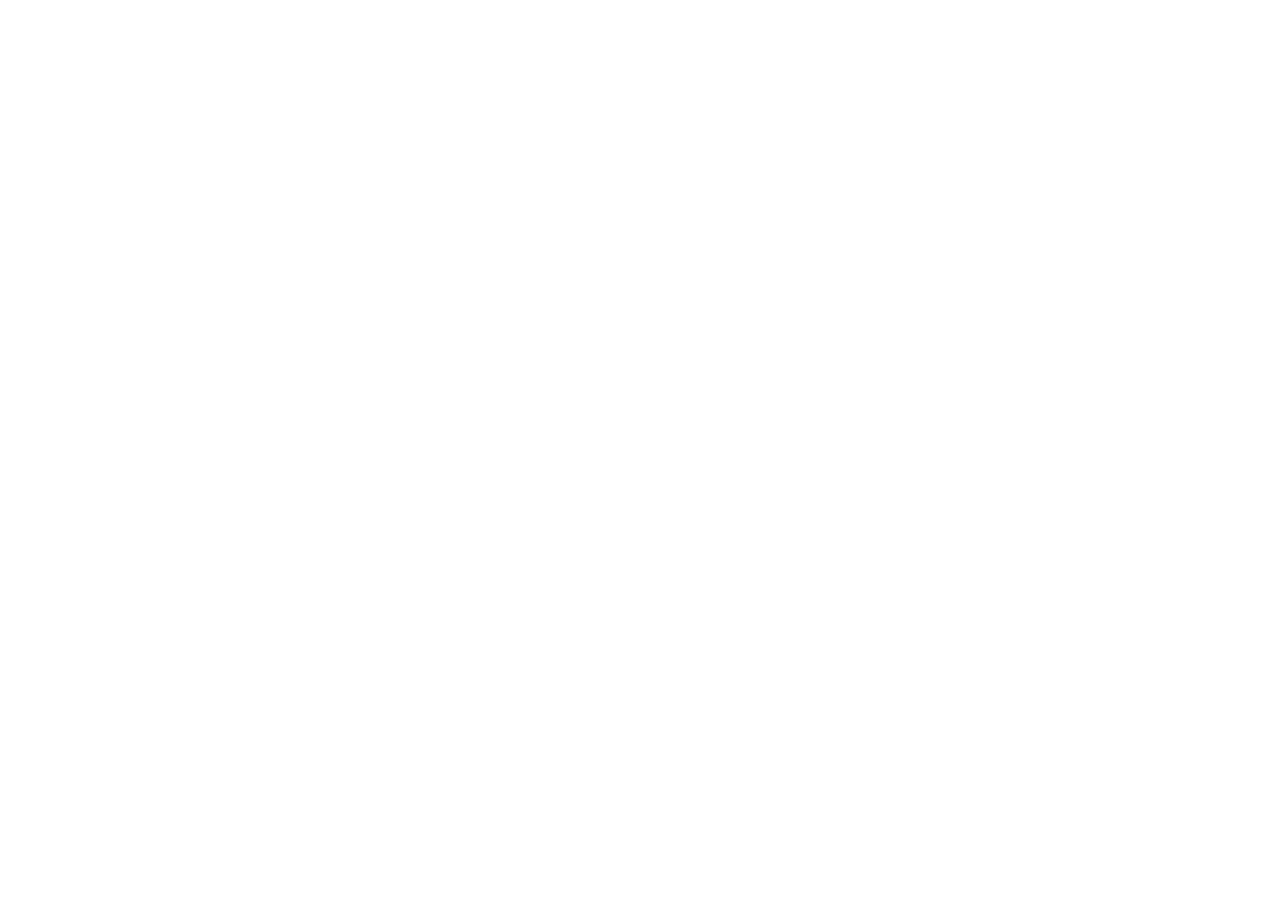
==== exo1.html @ 1b362d8b "exo1 cercles aux clics" ====
<!DOCTYPE html>
<html lang="fr">
<head>
    <meta charset="UTF-8">
    <meta name="viewport" content="width=device-width, initial-scale=1.0">
    <title>TP Canvas</title>
</head>
<body>
    <canvas id="myCanvas" width="800" height="800">
        Texte de remplacement pour les navigateurs ne supportant pas Canvas.
      </canvas>

      <script src="exo1.js"></script>
</body>
</html>
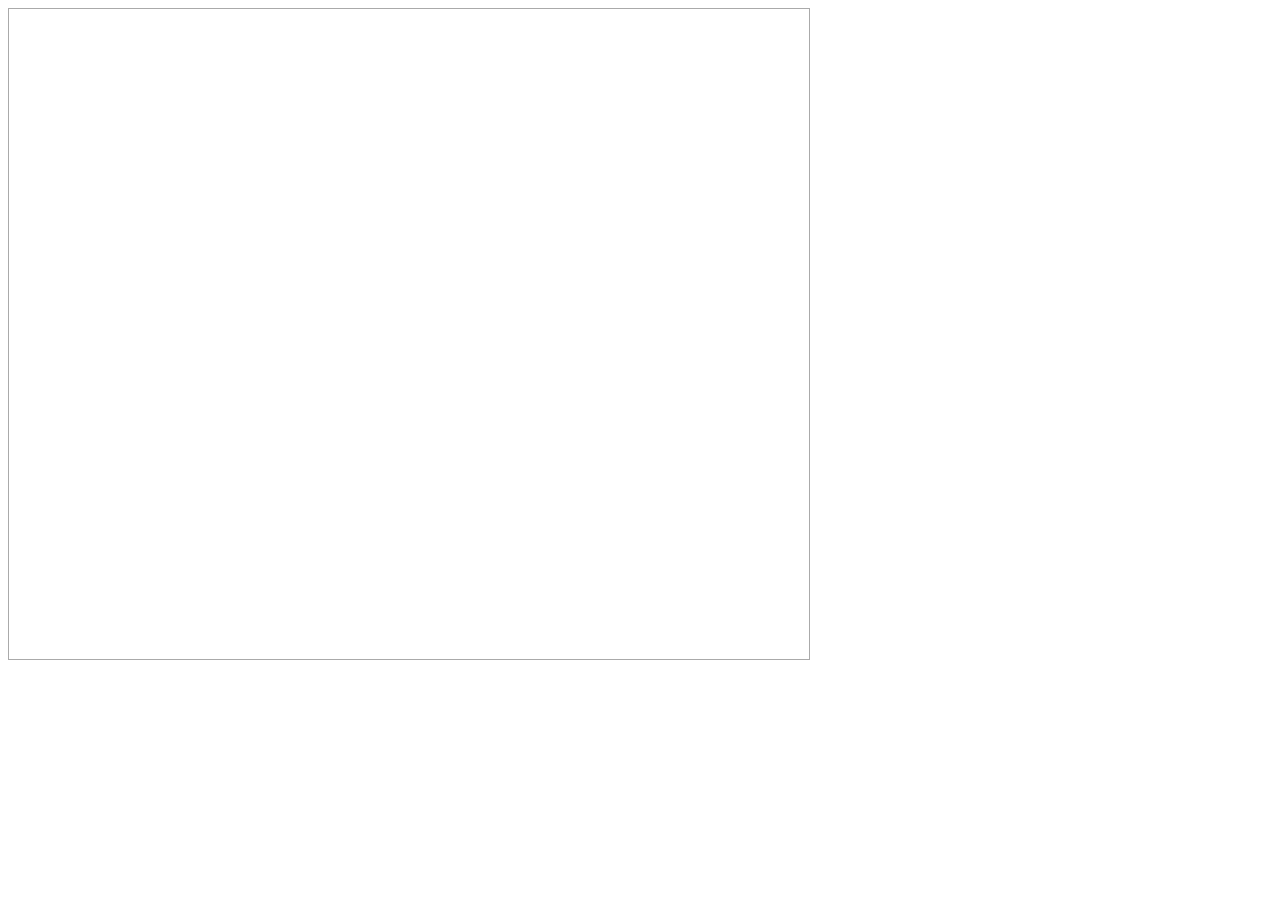
==== commit 4bc05d73: "exo1 couleur et taille aléatoires" ====
--- a/exo1.html
+++ b/exo1.html
@@ -4,9 +4,10 @@
     <meta charset="UTF-8">
     <meta name="viewport" content="width=device-width, initial-scale=1.0">
     <title>TP Canvas</title>
+    <link rel="stylesheet" href="main.css">
 </head>
 <body>
-    <canvas id="myCanvas" width="800" height="800">
+    <canvas id="myCanvas" width="800" height="650">
         Texte de remplacement pour les navigateurs ne supportant pas Canvas.
       </canvas>
 
--- a/main.css
+++ b/main.css
@@ -0,0 +1,7 @@
+#monCanvas {
+    border: 1px solid;
+}
+
+#myCanvas {
+    border: 1px solid #aaaaaa;
+}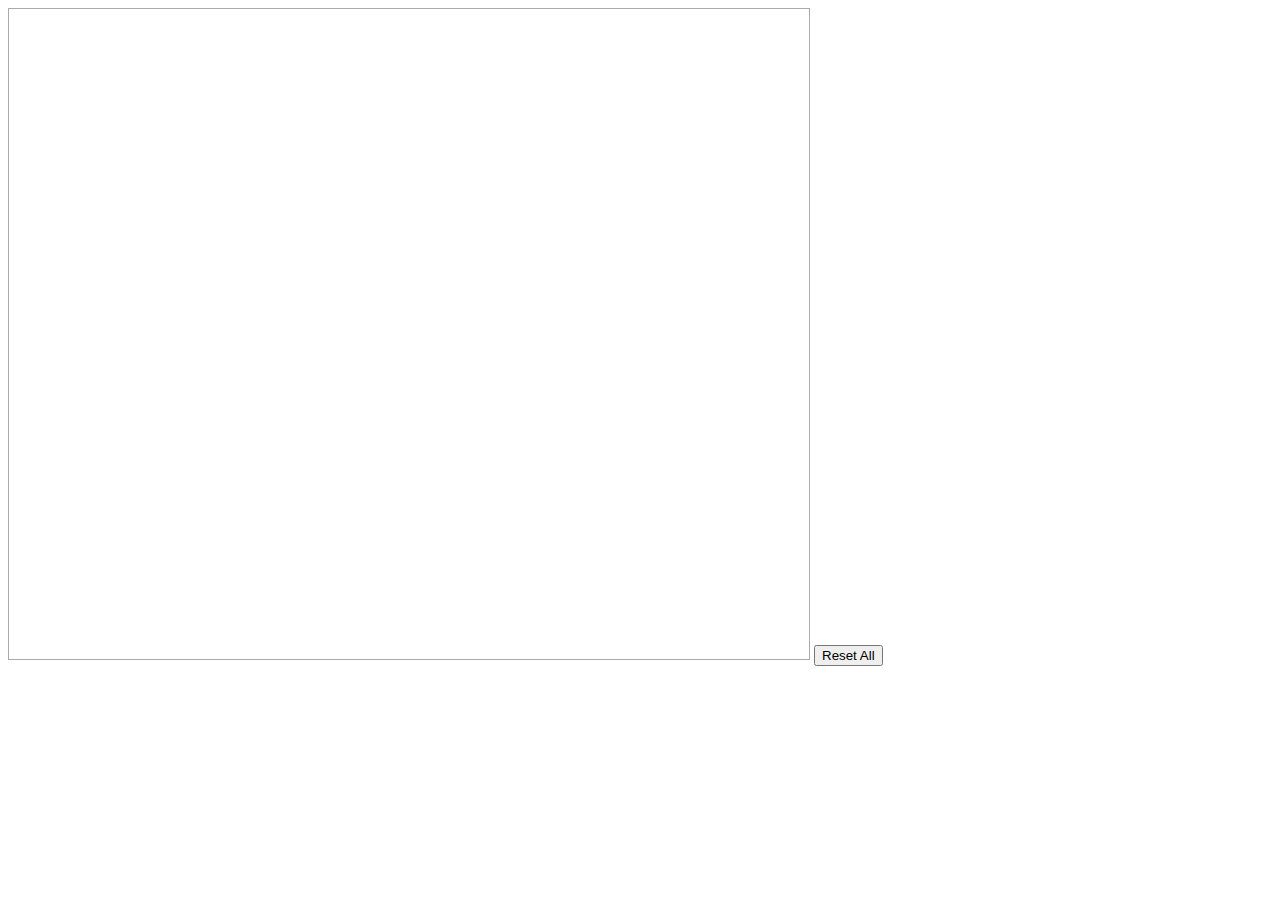
==== commit 704be9e3: "bouton reset" ====
--- a/exo1.html
+++ b/exo1.html
@@ -10,6 +10,7 @@
     <canvas id="myCanvas" width="800" height="650">
         Texte de remplacement pour les navigateurs ne supportant pas Canvas.
       </canvas>
+      <button id="reset">Reset All</button>
 
       <script src="exo1.js"></script>
 </body>
